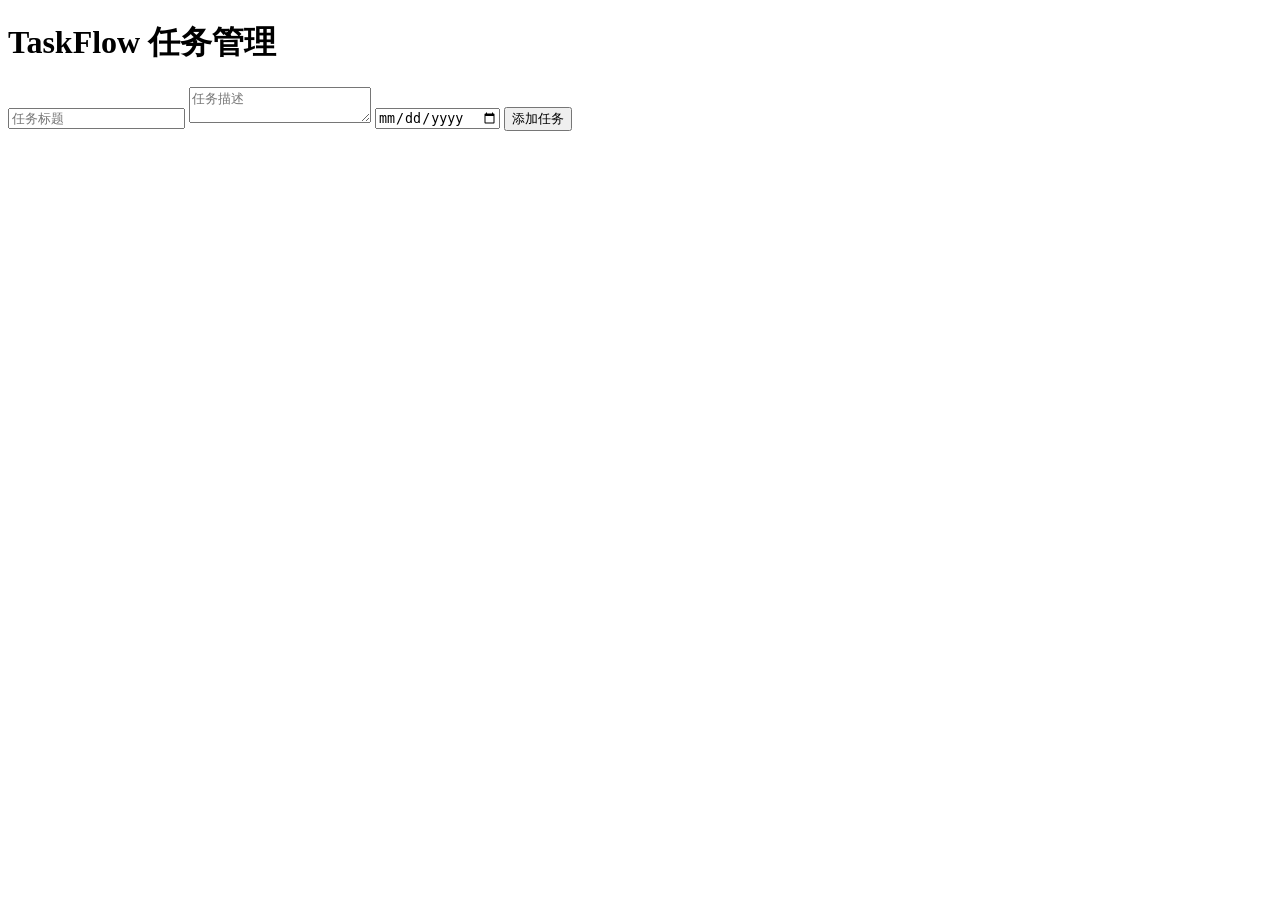
==== prototype/index.html @ f7ba4562 "feat: 初始化任务管理原型代码（Sprint 1）" ====
<!DOCTYPE html>
<html lang="zh-CN">
<head>
    <meta charset="UTF-8">
    <meta name="viewport" content="width=device-width, initial-scale=1.0">
    <title>TaskFlow - 个人任务管理工具</title>
    <link rel="stylesheet" href="style.css">
</head>
<body>
    <div class="container">
        <h1>TaskFlow 任务管理</h1>
        <form id="task-form">
            <input type="text" id="task-title" placeholder="任务标题" required />
            <textarea id="task-desc" placeholder="任务描述"></textarea>
            <input type="date" id="task-deadline" required />
            <button type="submit">添加任务</button>
        </form>
        <div class="task-list" id="task-list"></div>
    </div>
    <script src="script.js"></script>
</body>
</html>
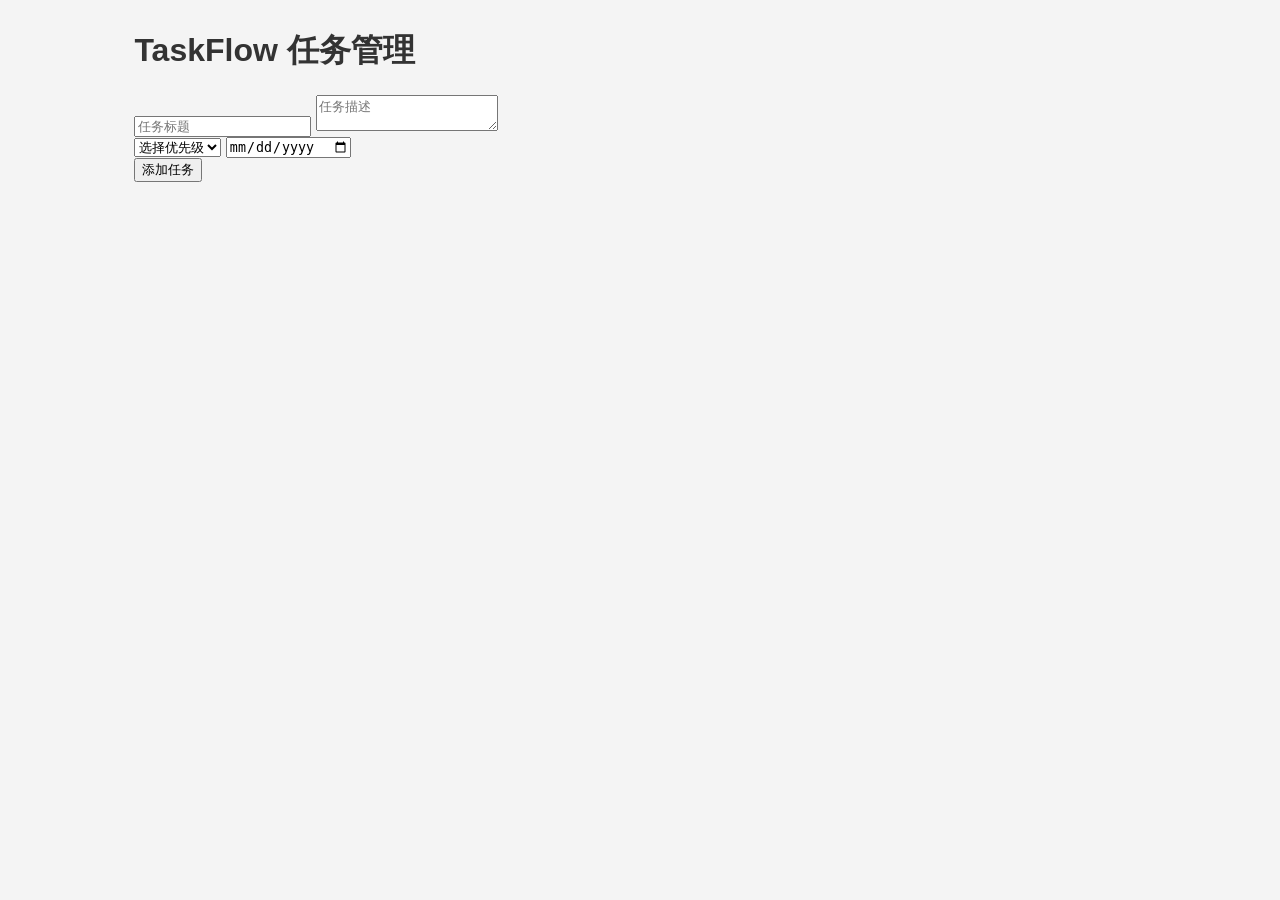
==== commit 510f80f0: "Update index.html with new content" ====
--- a/prototype/index.html
+++ b/prototype/index.html
@@ -12,7 +12,15 @@
         <form id="task-form">
             <input type="text" id="task-title" placeholder="任务标题" required />
             <textarea id="task-desc" placeholder="任务描述"></textarea>
-            <input type="date" id="task-deadline" required />
+            <div class="form-row">
+                <select id="task-priority" required>
+                    <option value="" disabled selected>选择优先级</option>
+                    <option value="high">高</option>
+                    <option value="medium">中</option>
+                    <option value="low">低</option>
+                </select>
+                <input type="date" id="task-deadline" required />
+            </div>
             <button type="submit">添加任务</button>
         </form>
         <div class="task-list" id="task-list"></div>
--- a/prototype/style.css
+++ b/prototype/style.css
@@ -0,0 +1,19 @@
+/* Add some styles for the prototype */
+body {
+    font-family: Arial, sans-serif;
+    background-color: #f4f4f4;
+    color: #333;
+}
+
+.header {
+    background: #35424a;
+    padding: 20px;
+    color: #ffffff;
+    text-align: center;
+}
+
+.container {
+    width: 80%;
+    margin: auto;
+    overflow: hidden;
+}
